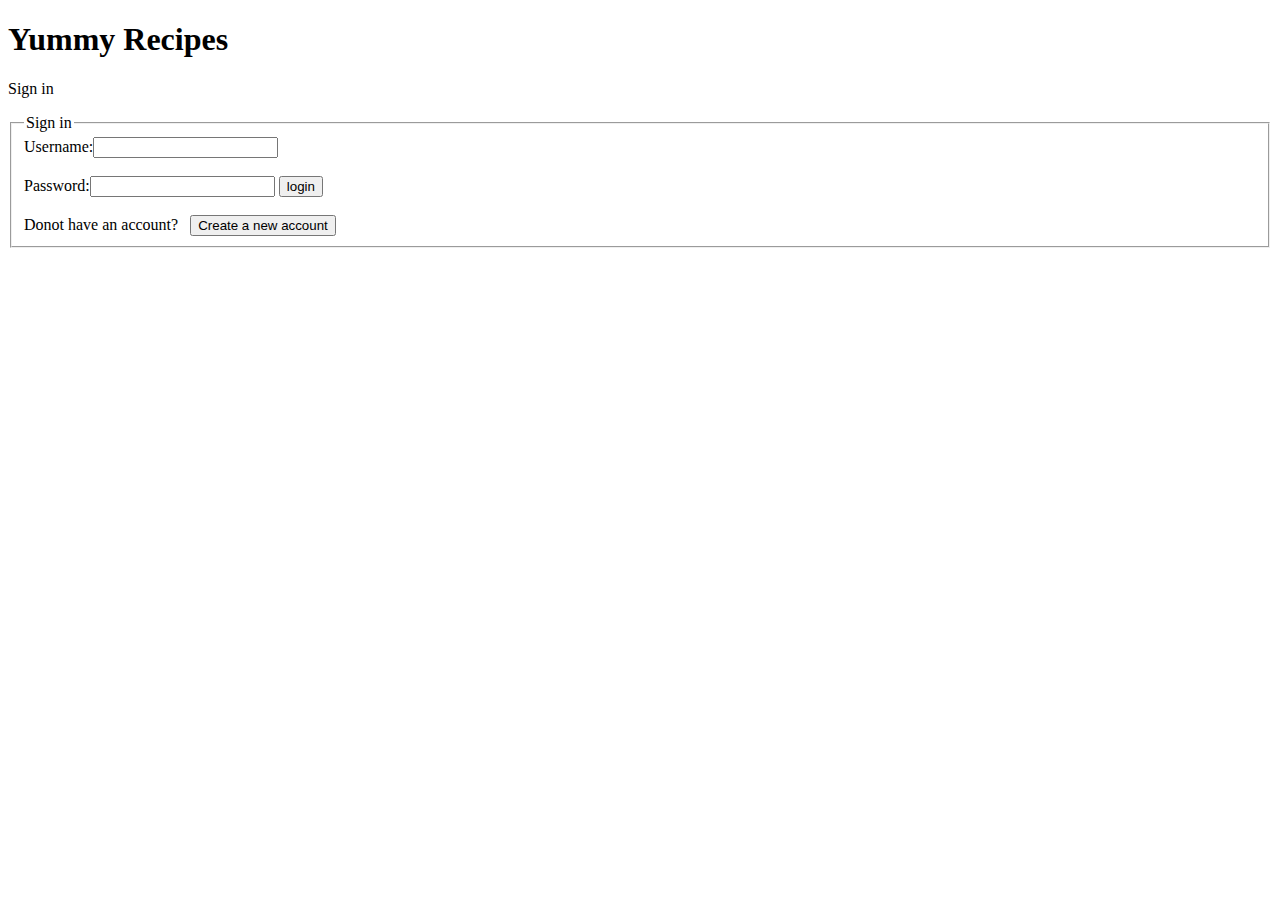
==== templates/signin.html @ 21f5f3ae "Changed directory structure of the application Moved images, and stylesheets to the static folder Mo" ====
<!Doctype html>
<html>
<head>
<link
rel="stylesheet"
type="text/css"
href="styles.css">
</head>
<body>
<h1>Yummy Recipes</h1>
<p>Sign in</p>
<form ><fieldset> <legend>Sign in</legend>
Username:<input type="text"><br><br>
       Password:<input type= "password">
                <button type="submit">login </button>
</form><br><br>
Donot have an account?&nbsp;&nbsp;&nbsp;<button
type="button">Create a new account
</button>

</body>
<html>
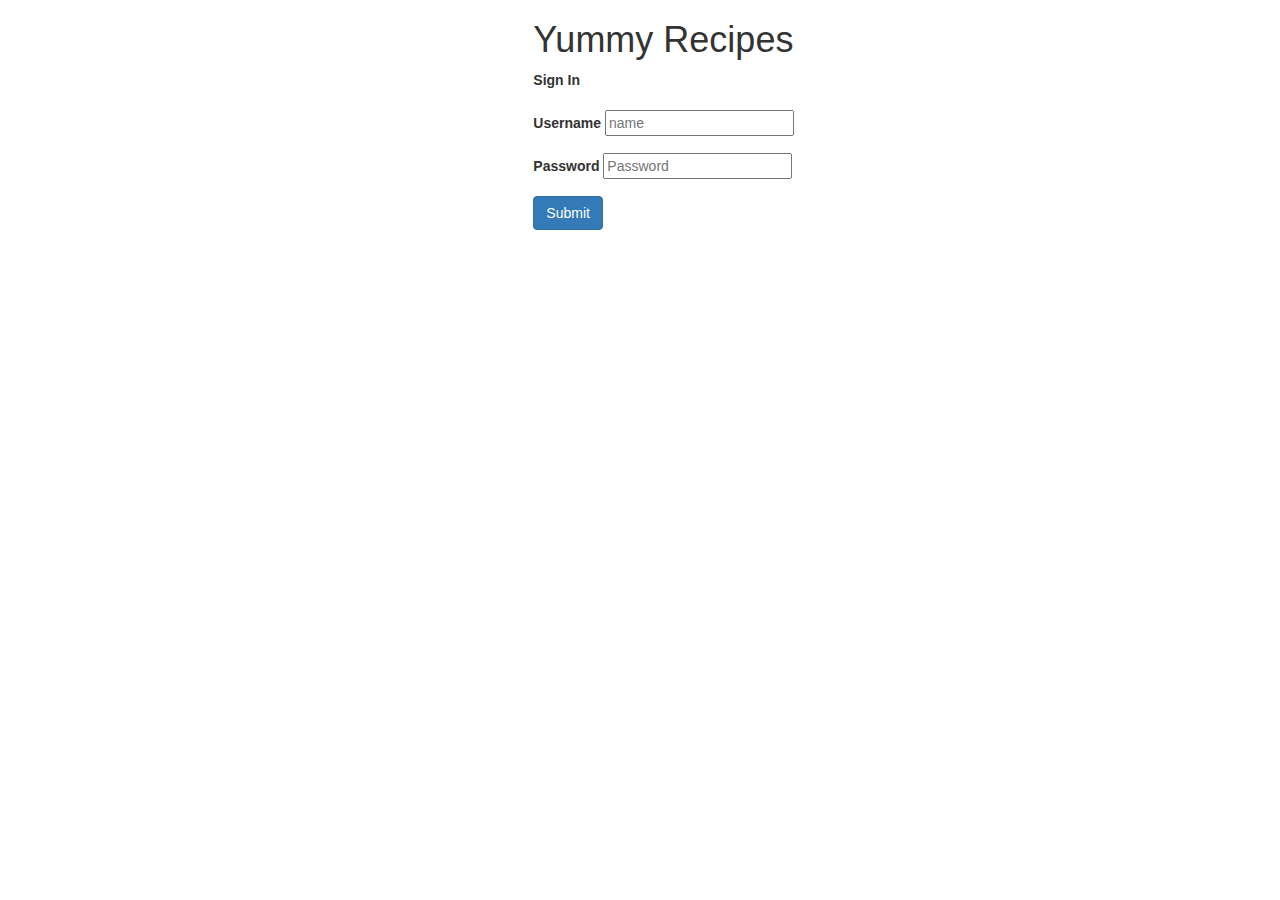
==== commit 64d5a6c0: "i have modified my templates using bootstrap" ====
--- a/templates/signin.html
+++ b/templates/signin.html
@@ -1,22 +1,31 @@
-<!Doctype html>
-<html>
+<!DOCTYPE html>
+<html lang="en">
 <head>
-<link
-rel="stylesheet"
-type="text/css"
-href="styles.css">
+    <meta charset="UTF-8">
+    <meta name="viewport" content="width=device-width, initial-scale=1.0">
+    <meta http-equiv="X-UA-Compatible" content="ie=edge">
+    <link rel="stylesheet" href="../static/styles/bootstrap/css/bootstrap.min.css">
+    <title>Sign in with Yummy Recipes</title>
 </head>
 <body>
-<h1>Yummy Recipes</h1>
-<p>Sign in</p>
-<form ><fieldset> <legend>Sign in</legend>
-Username:<input type="text"><br><br>
-       Password:<input type= "password">
-                <button type="submit">login </button>
-</form><br><br>
-Donot have an account?&nbsp;&nbsp;&nbsp;<button
-type="button">Create a new account
-</button>
+  <div class="col-md-offset-5">
+    <h1>Yummy Recipes</h1>
+    
+    <form>
+            <div class="form-group">
+                    <label for="Signin">Sign In</label>
+                  </div> 
+        <div class="form-group">
+          <label for="Username">Username</label>
+          <input type="Username"  placeholder="name">
+        </div>
+        <div class="form-group">
+          <label for="exampleInputPassword1">Password</label>
+          <input type="password" placeholder="Password">
+        </div>
 
+        <button type="submit" class="btn btn-primary">Submit</button>
+      </form>
+      </div>     
 </body>
-<html>+</html>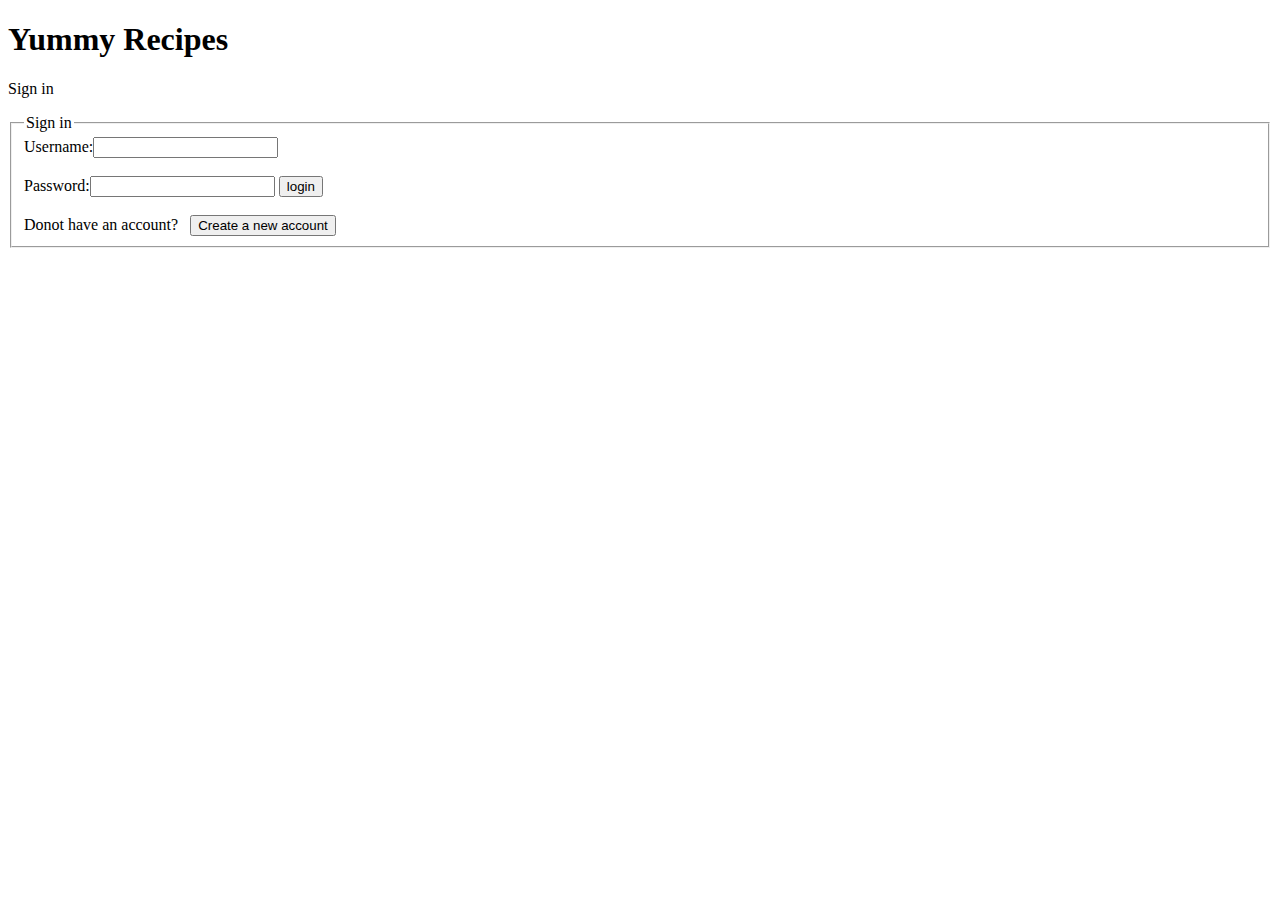
==== commit e3c6d254: "Merge pull request #2 from millymelisa97/create_templates" ====
--- a/templates/signin.html
+++ b/templates/signin.html
@@ -1,31 +1,22 @@
-<!DOCTYPE html>
-<html lang="en">
+<!Doctype html>
+<html>
 <head>
-    <meta charset="UTF-8">
-    <meta name="viewport" content="width=device-width, initial-scale=1.0">
-    <meta http-equiv="X-UA-Compatible" content="ie=edge">
-    <link rel="stylesheet" href="../static/styles/bootstrap/css/bootstrap.min.css">
-    <title>Sign in with Yummy Recipes</title>
+<link
+rel="stylesheet"
+type="text/css"
+href="styles.css">
 </head>
 <body>
-  <div class="col-md-offset-5">
-    <h1>Yummy Recipes</h1>
-    
-    <form>
-            <div class="form-group">
-                    <label for="Signin">Sign In</label>
-                  </div> 
-        <div class="form-group">
-          <label for="Username">Username</label>
-          <input type="Username"  placeholder="name">
-        </div>
-        <div class="form-group">
-          <label for="exampleInputPassword1">Password</label>
-          <input type="password" placeholder="Password">
-        </div>
+<h1>Yummy Recipes</h1>
+<p>Sign in</p>
+<form ><fieldset> <legend>Sign in</legend>
+Username:<input type="text"><br><br>
+       Password:<input type= "password">
+                <button type="submit">login </button>
+</form><br><br>
+Donot have an account?&nbsp;&nbsp;&nbsp;<button
+type="button">Create a new account
+</button>
 
-        <button type="submit" class="btn btn-primary">Submit</button>
-      </form>
-      </div>     
 </body>
-</html>+<html>